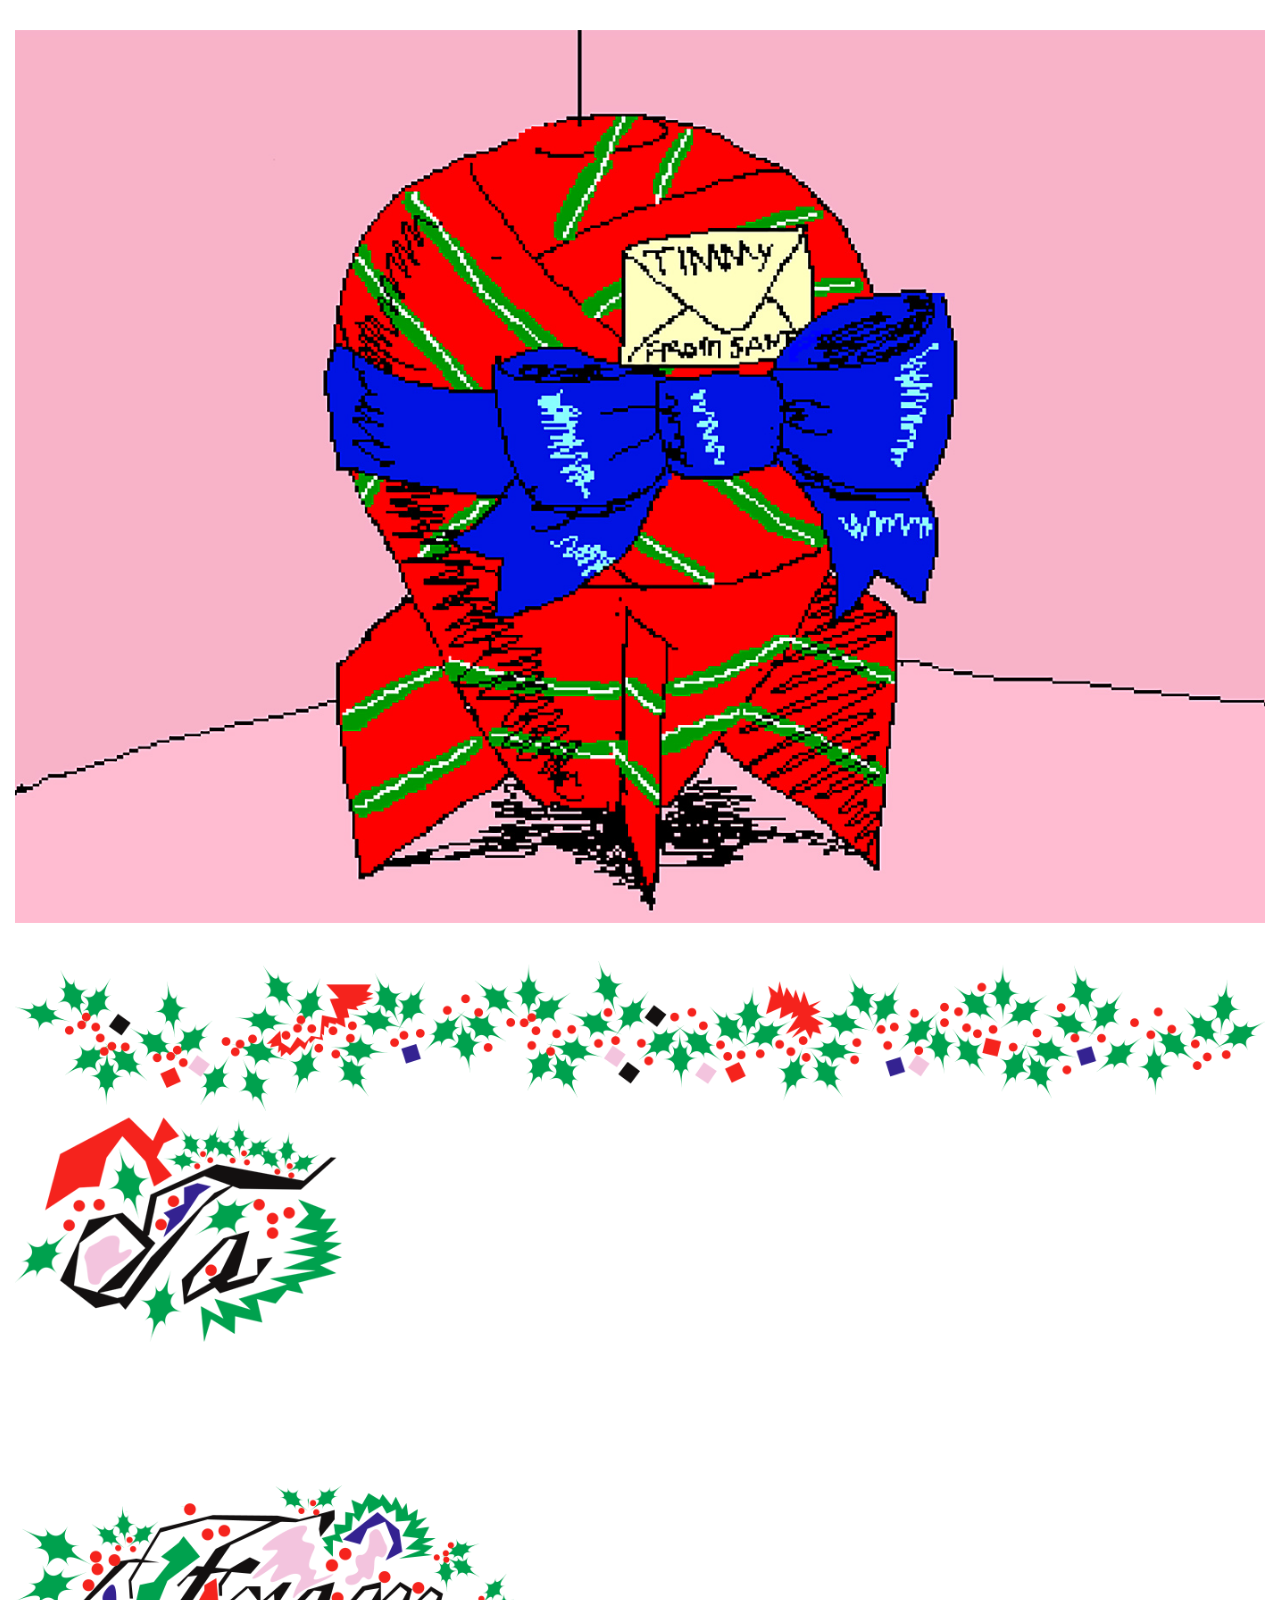
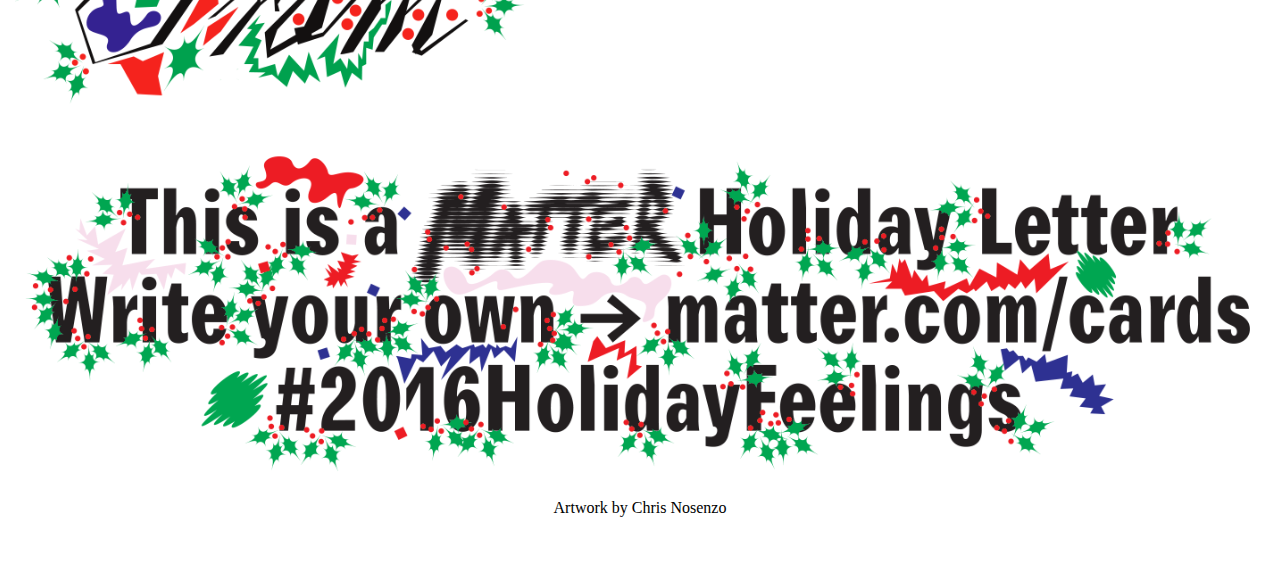
==== bomb.html @ 2c223e4e "initial card bootstrap" ====
<!DOCTYPE html>
<html>
<head>
	<meta charset="utf-8">
	<title>Matter Holiday Letter</title>
		<link rel="stylesheet" href="css/reset.css">
		<link rel="stylesheet" href="css/style.css">
		<link href='https://fonts.googleapis.com/css?family=Pinyon+Script' rel='stylesheet' type='text/css'>
		<link href="http://webfonts.radimpesko.com/RP-W-57dbb7afe4b95e2def000016.css" rel="stylesheet" type="text/css">
</head>

<body>
	<div class="container">
		<article>
			<img src="./images/bomb.jpg">
		</article>
		<article>
		<div>
			<img src="./images/Holly.png">
			<img src="./images/To.png">
			<br>
			<br>
			<br>
			<br>
			<br>
			<br>
			<br>
			<br>
			<br>
			<img src="./images/From.png">
			<br>
			<img src="./images/Footer2.png">
	</div>
	<div> Artwork by Chris Nosenzo</div>
</article>
	</div>
</body>
</html>
---- css/style.css ----
* {
	box-sizing:border-box;
}

h1 {
  display:inline;
  font-size:55px;
  line-height:1.09em;
  font-family: 'Pinyon Script', cursive;
}

h2 {
  display:inline;
  font-size: 12px;
  line-height: 0.9em;
  font-weight: bold;
  font-family: 'Helvetica Neue', Helvetica, Arial, sans-serif;
}



h3 {
  display:inline;
  font-size: 10px;
  line-height:1em;
  font-family: 'Helvetica Neue', Helvetica, Arial, sans-serif;
}

h4 {
  display:inline;
  font-size: 20px;
  padding:0;
  font-family: 'Agipo Regular', Agipo Regular, Times, Georgia, serif;
}

header img {
	margin-bottom:-35px;
}

.header {
  text-align:left;
  font-family: 'Agipo Regular', Agipo Regular, Times, Georgia, serif;
  font-size: 49px;
  line-height:1.17em;
  margin: 0;
}

header a {
	text-decoration: none;
	color:red;
}

header a:hover{
	text-decoration:none;
	border-bottom: 4px dotted red;
	color:black;
}

header {
background-color:#ffffff;
padding:15px 15px 30px 15px;
}

section {
	display:inline;
}

		.container {
			padding:15px;
		}

		.primary,
		.secondary  {
			display:inline-block;
			justify-content:space-between;
			height: 420px;
		}

		article {
			background-color: #fff;
			margin:15px 0 35px 0;
			align-items:center;
			justify-content:center;
			text-align:center;
		}

		article img {
			max-width: 100%;
		}

@media (max-width: 767px) {
	.parent article {
		width: 100%;
	}
}

@media (min-width: 900px) {
	.parent {
		display:flex;
		flex-wrap: wrap;
		justify-content: space-between;
		height: 420px;
	}
	.parent article {
		width: calc(25% - 15px);
	}
}
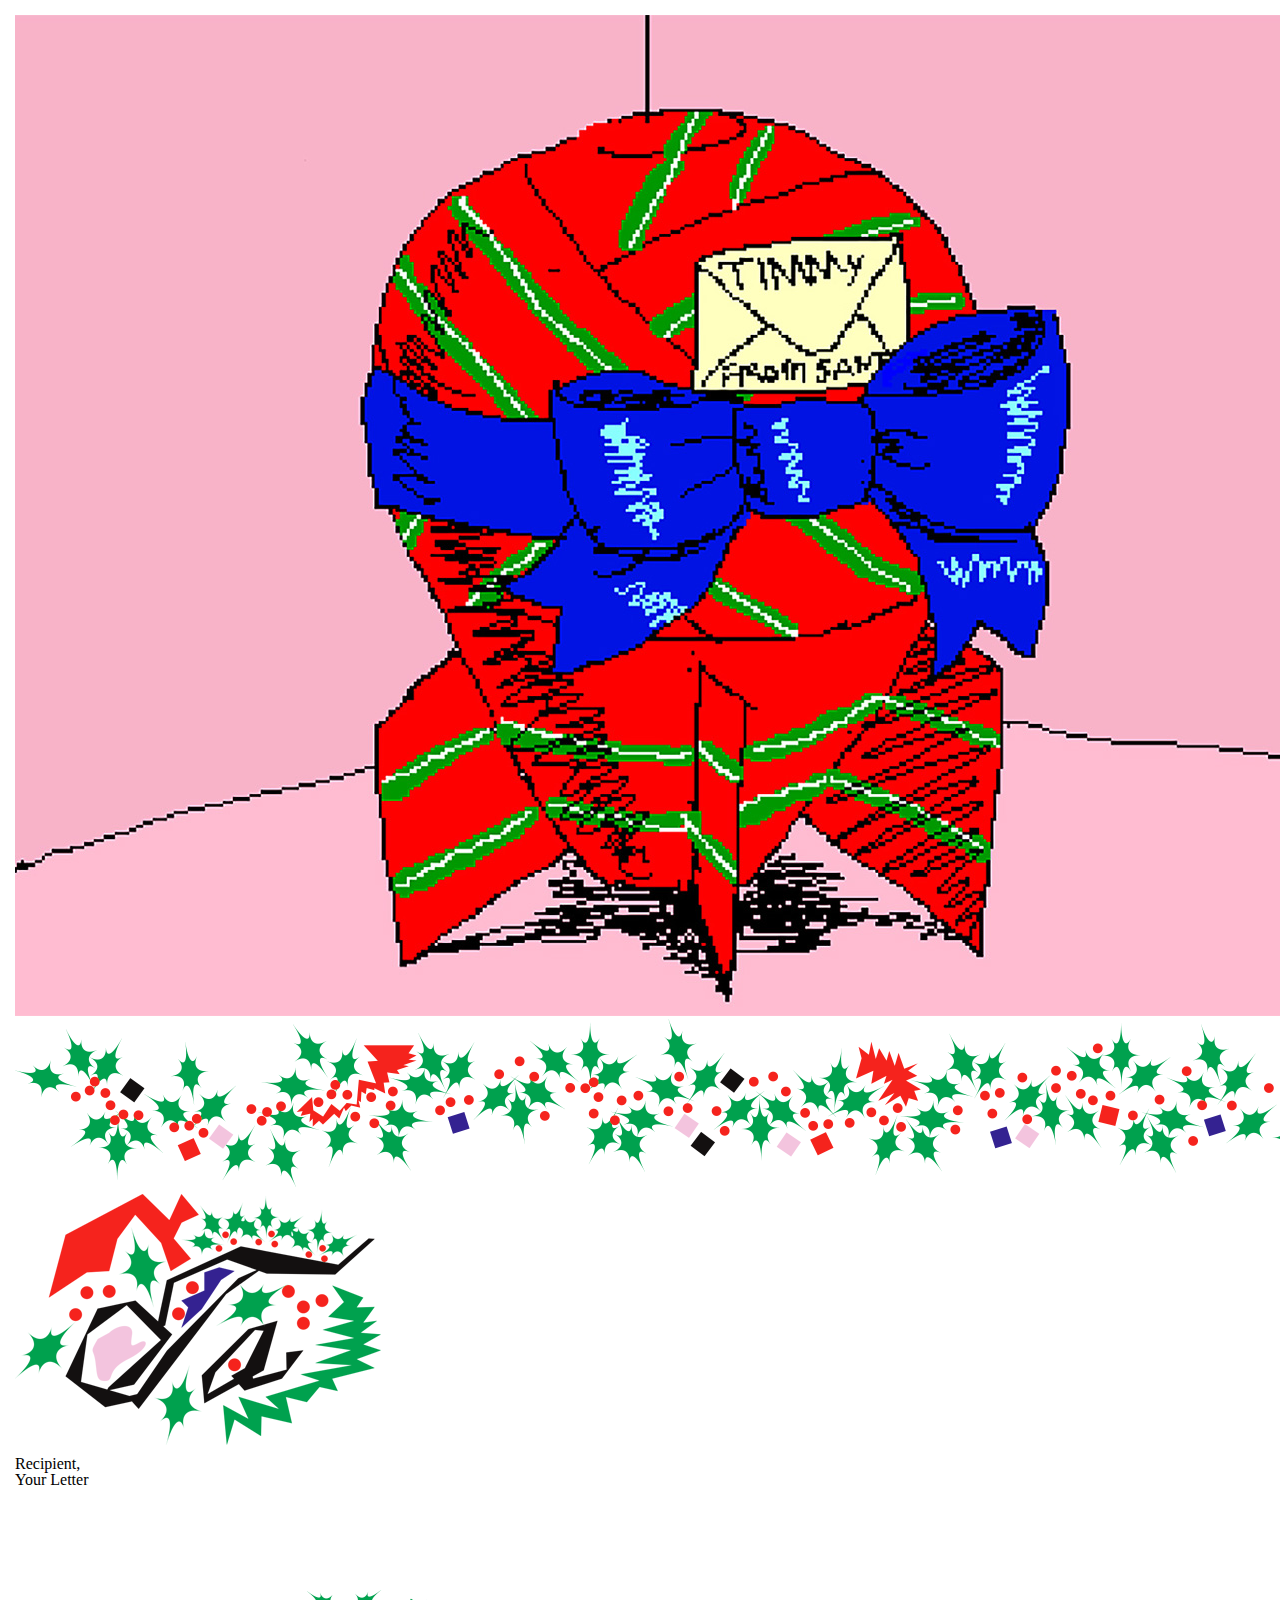
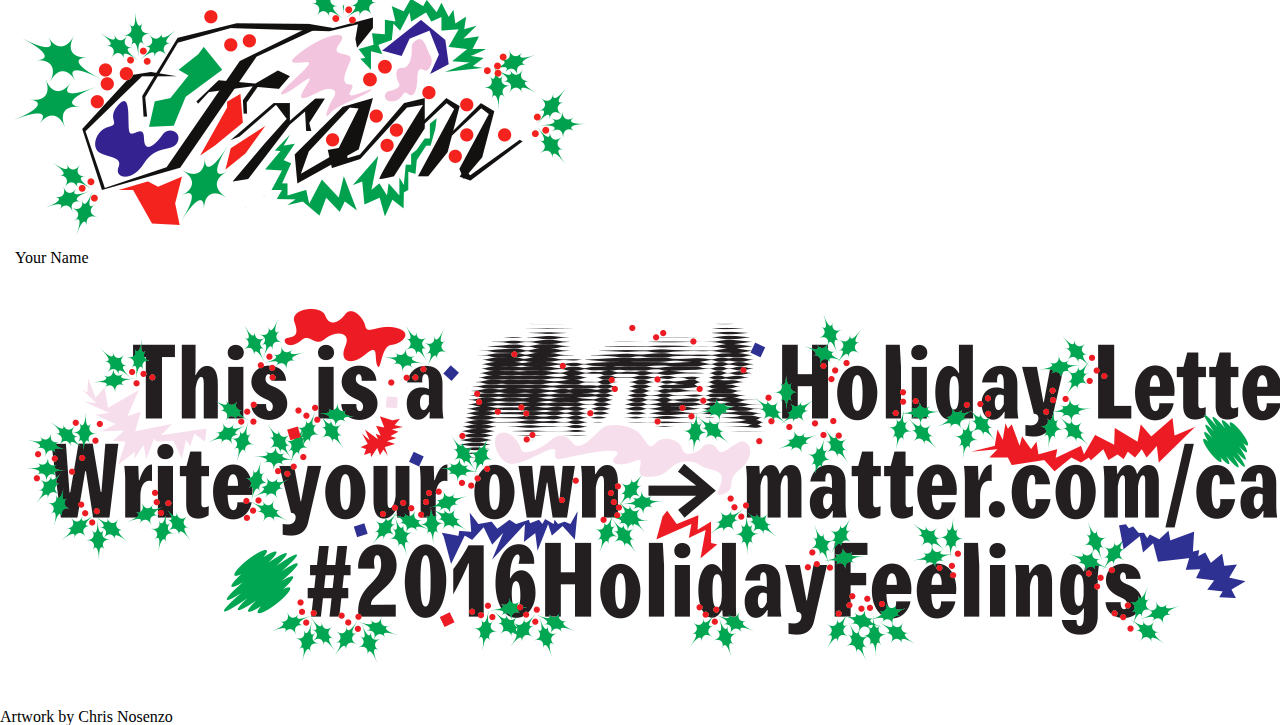
==== commit 9366d91f: "Update bomb.html" ====
--- a/bomb.html
+++ b/bomb.html
@@ -2,6 +2,7 @@
 <html>
 <head>
 	<meta charset="utf-8">
+	<meta name="viewport" content="initial-scale = 1.0,maximum-scale = 1.0" />
 	<title>Matter Holiday Letter</title>
 		<link rel="stylesheet" href="css/reset.css">
 		<link rel="stylesheet" href="css/style.css">
@@ -11,13 +12,14 @@
 
 <body>
 	<div class="container">
-		<article>
-			<img src="./images/bomb.jpg">
-		</article>
-		<article>
-		<div>
+			<img src="./images/bomb_B.jpg">
+			<br>
 			<img src="./images/Holly.png">
 			<img src="./images/To.png">
+			<br>
+			Recipient,
+			<br>
+			Your Letter
 			<br>
 			<br>
 			<br>
@@ -25,10 +27,7 @@
 			<br>
 			<br>
 			<br>
-			<br>
-			<br>
-			<img src="./images/From.png">
-			<br>
+			<img src="./images/From.png">Your Name
 			<img src="./images/Footer2.png">
 	</div>
 	<div> Artwork by Chris Nosenzo</div>
